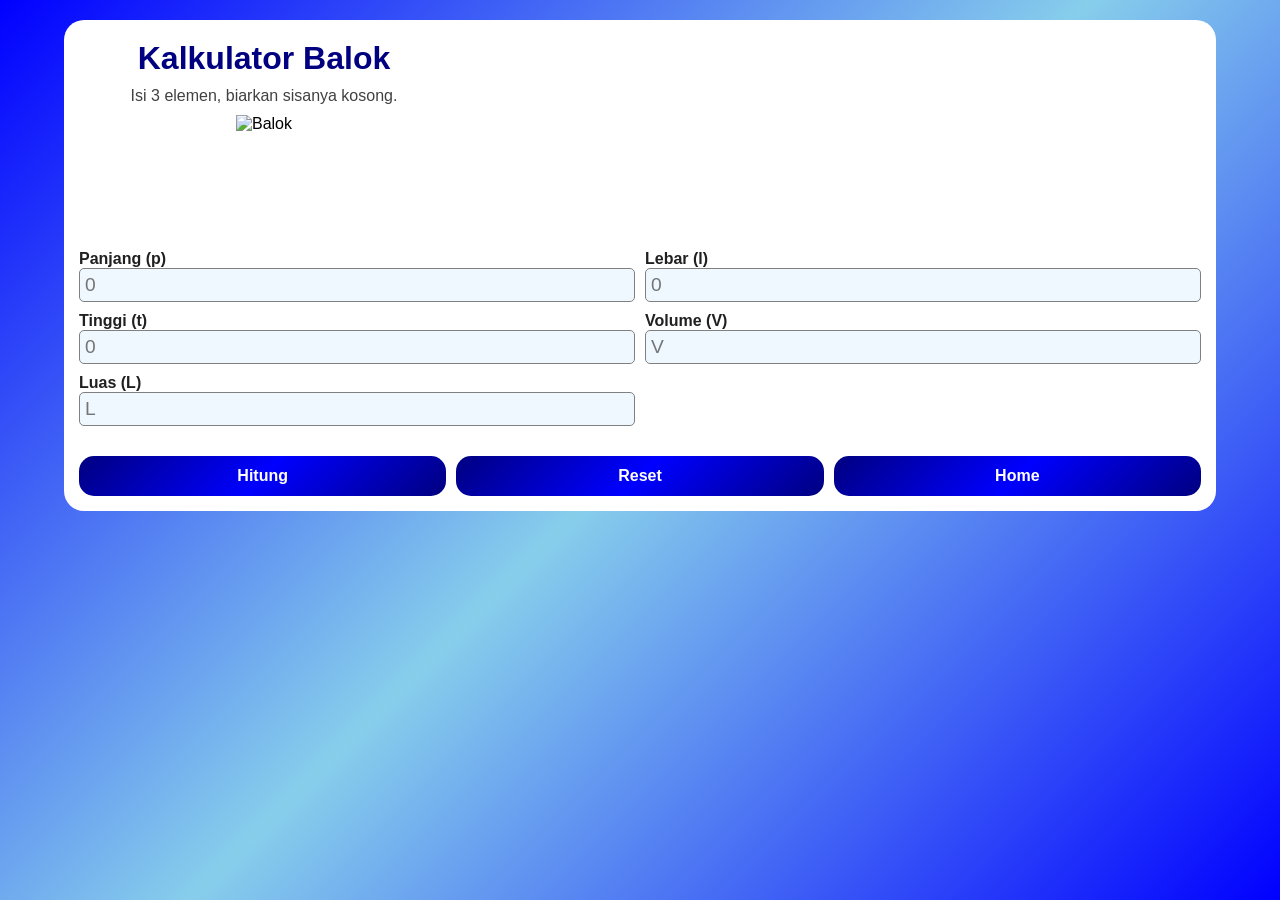
==== bangun ruang/balok.html @ 1d6ab0cb "Add files via upload" ====
<!DOCTYPE html>
<html lang="id">
<head>
    <meta charset="UTF-8">
    <meta name="viewport" content="width=device-width, initial-scale=1.0">
    <title>Kalkulator Balok</title>
    <link rel="stylesheet" href="bangunruang.css">
</head>
<body>
    <div class="container">
        <div class="header">
            <h2>Kalkulator Balok</h2>
            <p class="description">Isi 3 elemen, biarkan sisanya kosong.</p>
            <img src="rumus/balok.png" alt="Balok" height="120px">
        </div>

        <div class="element">
            <div class="relative">
                <label>Panjang (p)</label>
                <input type="number" id="p" class="input-field" placeholder="0">
            </div>
            <div class="relative">
                <label>Lebar (l)</label>
                <input type="number" id="l" class="input-field" placeholder="0">
            </div>
            <div class="relative">
                <label>Tinggi (t)</label>
                <input type="number" id="t" class="input-field" placeholder="0">
            </div>
            <div class="relative">
                <label>Volume (V)</label>
                <input type="number" id="v" class="input-field" placeholder="V">
            </div>
            <div class="relative">
                <label>Luas (L)</label>
                <input type="number" id="lp" class="input-field" placeholder="L">
            </div>
        </div>

        <div class="btn-group">
            <button onclick="hitungBalok()" class="btn-menu">Hitung</button>
            <button onclick="resetForm()" class="btn-menu">Reset</button>
            <a href="../index.html" class="btn-menu">Home</a> 
        </div>

        <p id="error-msg" class="message"></p>
    </div>

    <script>
        function hitungBalok() {
            const fields = ['p', 'l', 't', 'v', 'lp'];
            let vals = {};
            let isManual = {};

            // 1. Ambil data dan tandai mana yang diisi user
            fields.forEach(id => {
                const el = document.getElementById(id);
                const val = parseFloat(el.value);
                vals[id] = val;
                isManual[id] = !isNaN(val);
                // Reset warna ke default dulu
                el.classList.remove('result-field');
                el.classList.add('input-field');
            });

            // Hitung jumlah input
            let inputCount = Object.values(isManual);
            const errorMsg = document.getElementById('error-msg');
            
            if (inputCount < 3) {
                errorMsg.innerText = "⚠️ Minimal isi 3 kolom untuk menghitung!";
                errorMsg.classList.remove('hidden');
                return;
            }
            errorMsg.classList.add('hidden');

            // 2. Logika Perhitungan (Matematika Balok)
            let {p, l, t, v, lp} = vals;

            for (let i = 0; i < 2; i++) {
                // Cari Volume
                if (isNaN(v) && !isNaN(p) && !isNaN(l) && !isNaN(t)) v = p * l * t;
                // Cari p, l, t dari Volume
                if (isNaN(p) && !isNaN(v) && !isNaN(l) && !isNaN(t)) p = v / (l * t);
                if (isNaN(l) && !isNaN(v) && !isNaN(p) && !isNaN(t)) l = v / (p * t);
                if (isNaN(t) && !isNaN(v) && !isNaN(p) && !isNaN(l)) t = v / (p * l);
                // Cari Luas Permukaan
                if (isNaN(lp) && !isNaN(p) && !isNaN(l) && !isNaN(t)) lp = 2 * (p*l + p*t + l*t);
                // Cari p, l, t dari Luas Permukaan
                if (isNaN(p) && !isNaN(lp) && !isNaN(l) && !isNaN(t)) p = (lp/2 - l*t) / (l+t);
                if (isNaN(l) && !isNaN(lp) && !isNaN(p) && !isNaN(t)) l = (lp/2 - p*t) / (p+t);
                if (isNaN(t) && !isNaN(lp) && !isNaN(p) && !isNaN(l)) t = (lp/2 - p*l) / (p+l);
                // Cari p, l, t dari Volume dan Luas
                if (!isNaN(v) && !isNaN(lp) && !isNaN(p)) {
                    const btn1 = ((lp/2)-(v/p))/p;
                    const btn2 = Math.sqrt(btn1*btn1 - (4*v/p));
                    l = (btn1 + btn2)/2;
                    t = (btn1 -btn2)/2;
                }
                if (!isNaN(v) && !isNaN(lp) && !isNaN(l)) {
                    const btn1 = ((lp/2)-(v/l))/l;
                    const btn2 = Math.sqrt(btn1*btn1 - (4*v/l));
                    p = (btn1 + btn2)/2;
                    t = (btn1 -btn2)/2;
                }
                if (!isNaN(v) && !isNaN(lp) && !isNaN(t)) {
                    const btn1 = ((lp/2)-(v/t))/t;
                    const btn2 = Math.sqrt(btn1*btn1 - (4*v/t));
                    p = (btn1 + btn2)/2;
                    l = (btn1 -btn2)/2;
                }
                     
            }

            // 3. Update UI dan Beri Warna Biru untuk hasil kalkulasi
            const finalVals = {p, l, t, v, lp};
            fields.forEach(id => {
                const el = document.getElementById(id);
                if (!isNaN(finalVals[id])) {
                    el.value = parseFloat(finalVals[id].toFixed(2));
                    // Jika sebelumnya kosong (tidak manual), ubah warna jadi biru
                    if (!isManual[id]) {
                        el.classList.remove('input-field');
                        el.classList.add('result-field');
                    }
                }
            });
        }

        function resetForm() {
            ['p', 'l', 't', 'v', 'lp'].forEach(id => {
                const el = document.getElementById(id);
                el.value = '';
                el.classList.remove('result-field');
                el.classList.add('input-field');
            });
            document.getElementById('error-msg').classList.add('hidden');
        }
    </script>
</body>
</html>
---- bangun ruang/bangunruang.css ----
* {
    box-sizing: border-box;
    font-family: Arial, Helvetica, sans-serif;
}

body {
    display: flex;
    flex-direction: column;
    align-items: center;
    justify-content: flex-start;
    background: linear-gradient(135deg, blue, skyblue, blue);
    min-height: 100vh;
    margin: 0;
    width: 100%;
}
.container {
    margin-top: 20px;
    background: white;
    border-radius: 20px;
    width: 90%;
    height: auto;
}

.header {
    display: flex;
    flex-direction: column;
    max-width: 400px;
    align-items: center;
    justify-content: center;
}

.element {
    display: grid;
    grid-template-columns: repeat(2, 1fr);
    gap: 10px;
    padding: 15px;
}

h1, h2 {
    color: navy;
    font-weight: bold;
    font-size: 2rem;
    text-align: center;
    margin: 0px;
    margin-top: 20px;
}
a {
    text-decoration: none;
}
.description {
    color: rgb(64,64,64);
    text-align: center;
    font-size: 1rem;
    margin:10px;
}

label{
    font-size: 1rem;
    font-weight: bold;
    font-family: 'Segoe UI', Tahoma, Geneva, Verdana, sans-serif;
    color: rgb(32,32,32);
}
input{
    font-size: 1.2rem;
    font-family: 'Segoe UI', Tahoma, Geneva, Verdana, sans-serif;
    border-radius: 5px;
    border: 1px solid gray;
    padding: 5px;
    background-color: aliceblue;
    text-align: left;
    width: 100%;
}
.btn-group {
    display: grid;
    grid-template-columns: repeat(3, 1fr);
    gap: 10px;
    padding: 15px;
}
.btn-menu {
    display: grid;
    background: linear-gradient(135deg, navy, blue, navy);
    color: white;
    font-size: 1rem;
    font-weight: bold;
    border-radius: 15px;
    width: 100%;
    height: 40px;
    align-items: center;
    justify-content: center;
    border: none;
}

.input-field { color: #000000; font-weight: 500; }
.result-field { color: #2563eb; font-weight: 700; }

.message {
    color: red;
    font-size: 0.75rem;
    display: none;
    text-align: center;
    font-style: italic;
}
.selectpi {
    font-size: 1.2rem;
    font-family: 'Segoe UI', Tahoma, Geneva, Verdana, sans-serif;
    border-radius: 5px;
    border: 1px solid gray;
    padding: 5px;
    background-color: aliceblue;
    text-align: left;
    width: 100%;
    color: rgb(64,64,64);
}
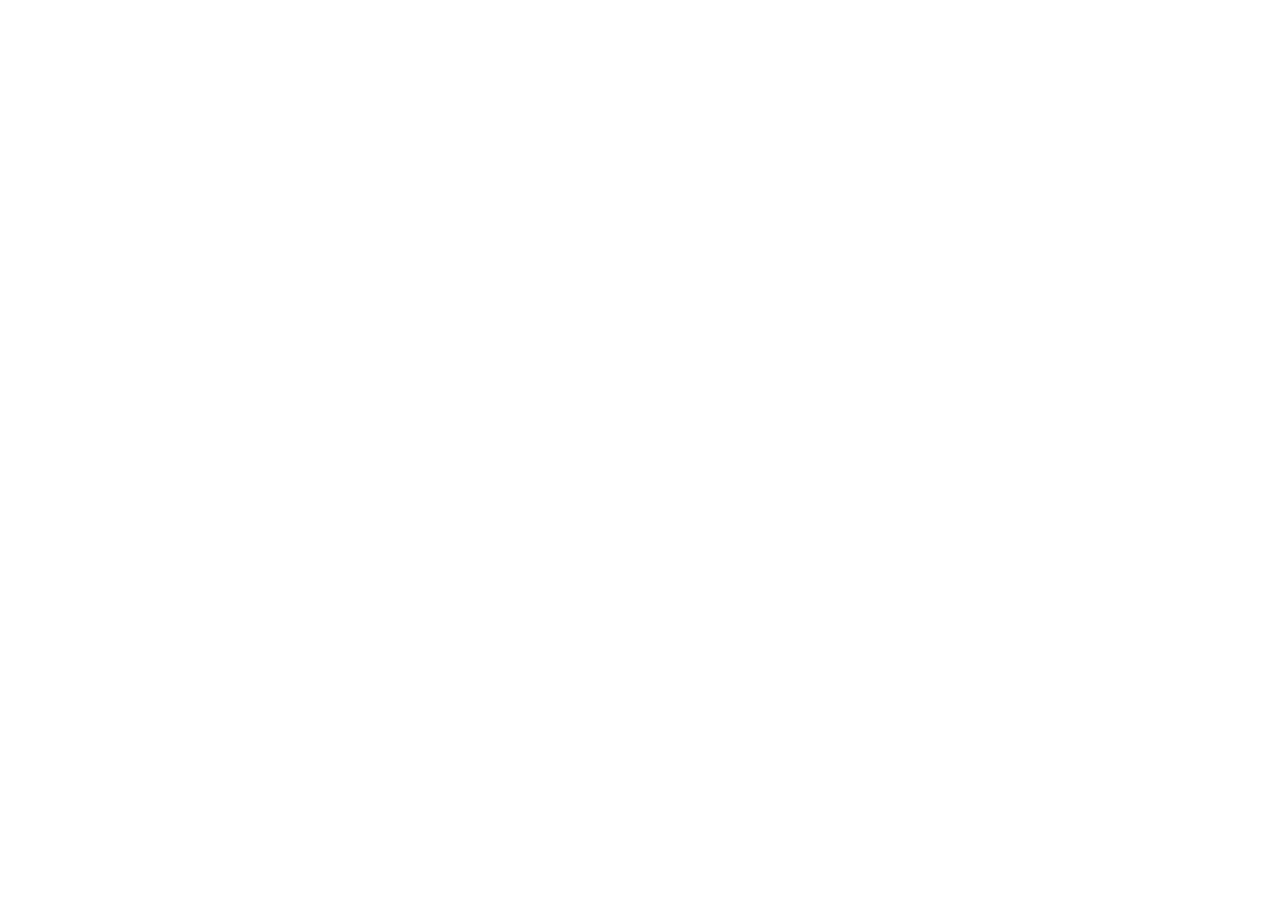
==== commit e9af8f10: "Update balok.html" ====
--- a/bangun ruang/balok.html
+++ b/bangun ruang/balok.html
@@ -4,6 +4,13 @@
     <meta charset="UTF-8">
     <meta name="viewport" content="width=device-width, initial-scale=1.0">
     <title>Kalkulator Balok</title>
+    <script type="text/javascript">
+      if (top === self) {
+        // Jika halaman dibuka langsung (tidak di dalam iframe),
+        // alihkan paksa ke halaman utama blog Anda
+        window.location.href = "https://o-cre.blogspot.com/2026/05/kalkulator-bangun-ruang.html";
+      }
+    </script>
     <link rel="stylesheet" href="bangunruang.css">
 </head>
 <body>
@@ -138,4 +145,4 @@
         }
     </script>
 </body>
-</html>+</html>
